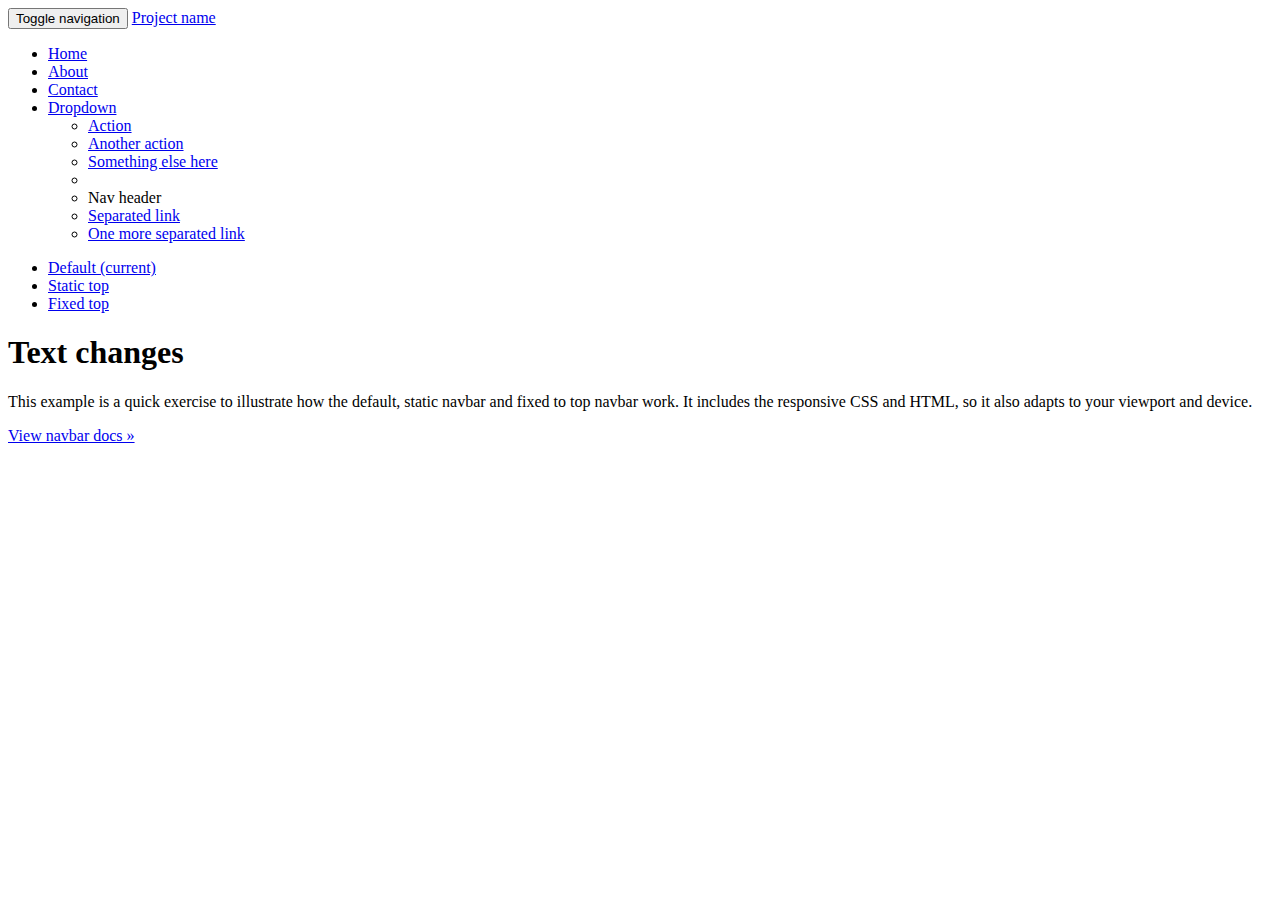
==== src/main/resources/templates/index.html @ afd5f754 "hello world" ====
<!doctype html>
<html lang="en">
  <head>
    <meta charset="utf-8" />
    <meta http-equiv="X-UA-Compatible" content="IE=edge"/>
    <meta name="viewport" content="width=device-width, initial-scale=1" />

    <title>Navbar Template for Bootstrap</title>

    <!-- Bootstrap core CSS -->
    <link href="/css/bootstrap.min.css" rel="stylesheet">

    <!-- Custom styles for this template -->
    <link href="/css/style" rel="stylesheet">

  </head>

  <body>

    <div class="container">

      <!-- Static navbar -->
      <nav class="navbar navbar-default">
        <div class="container-fluid">
          <div class="navbar-header">
            <button type="button" class="navbar-toggle collapsed" data-toggle="collapse" data-target="#navbar" aria-expanded="false" aria-controls="navbar">
              <span class="sr-only">Toggle navigation</span>
              <span class="icon-bar"></span>
              <span class="icon-bar"></span>
              <span class="icon-bar"></span>
            </button>
            <a class="navbar-brand" href="#">Project name</a>
          </div>
          <div id="navbar" class="navbar-collapse collapse">
            <ul class="nav navbar-nav">
              <li class="active"><a href="#">Home</a></li>
              <li><a href="#">About</a></li>
              <li><a href="#">Contact</a></li>
              <li class="dropdown">
                <a href="#" class="dropdown-toggle" data-toggle="dropdown" role="button" aria-haspopup="true" aria-expanded="false">Dropdown <span class="caret"></span></a>
                <ul class="dropdown-menu">
                  <li><a href="#">Action</a></li>
                  <li><a href="#">Another action</a></li>
                  <li><a href="#">Something else here</a></li>
                  <li role="separator" class="divider"></li>
                  <li class="dropdown-header">Nav header</li>
                  <li><a href="#">Separated link</a></li>
                  <li><a href="#">One more separated link</a></li>
                </ul>
              </li>
            </ul>
            <ul class="nav navbar-nav navbar-right">
              <li class="active"><a href="./">Default <span class="sr-only">(current)</span></a></li>
              <li><a href="../navbar-static-top/">Static top</a></li>
              <li><a href="../navbar-fixed-top/">Fixed top</a></li>
            </ul>
          </div><!--/.nav-collapse -->
        </div><!--/.container-fluid -->
      </nav>

      <!-- Main component for a primary marketing message or call to action -->
      <div class="jumbotron">
        <h1>Text changes</h1>
        <p>This example is a quick exercise to illustrate how the default, static navbar and fixed to top navbar work. It includes the responsive CSS and HTML, so it also adapts to your viewport and device.</p>
        <p>
          <a class="btn btn-lg btn-primary" href="../../components/#navbar" role="button">View navbar docs &raquo;</a>
        </p>
      </div>

    </div> <!-- /container -->


    <!-- Bootstrap core JavaScript
    ================================================== -->
    <!-- Placed at the end of the document so the pages load faster -->
    <script src="https://code.jquery.com/jquery-1.12.4.min.js" integrity="sha384-nvAa0+6Qg9clwYCGGPpDQLVpLNn0fRaROjHqs13t4Ggj3Ez50XnGQqc/r8MhnRDZ" crossorigin="anonymous"></script>
    <script>window.jQuery || document.write('<script src="../../assets/js/vendor/jquery.min.js"><\/script>')</script>
    <script src="/js/bootstrap.min.js"></script>
  </body>
</html>
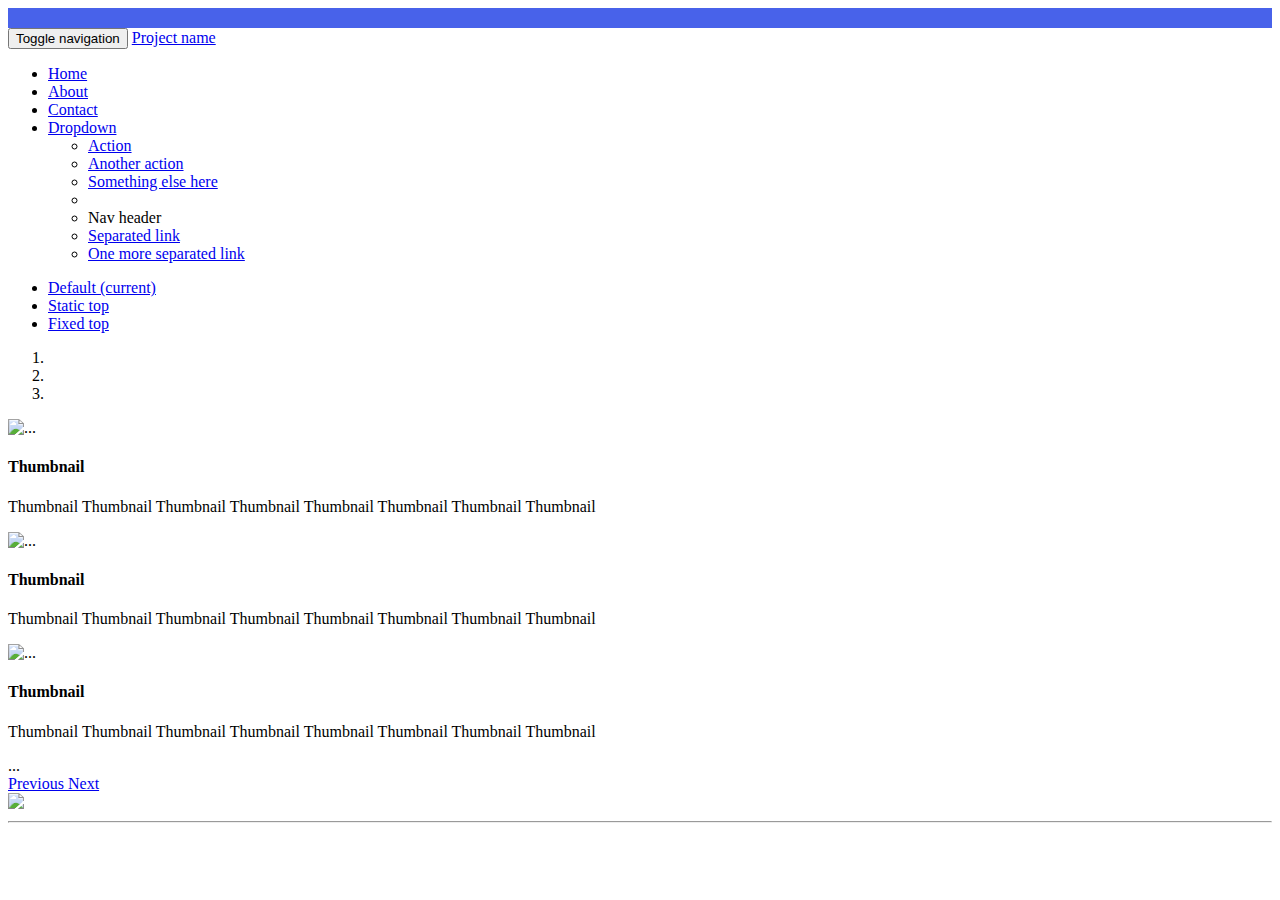
==== commit f9d9f55d: "custom homepage" ====
--- a/src/main/resources/templates/index.html
+++ b/src/main/resources/templates/index.html
@@ -1,81 +1,171 @@
-
 <!doctype html>
 <html lang="en">
-  <head>
-    <meta charset="utf-8" />
-    <meta http-equiv="X-UA-Compatible" content="IE=edge"/>
-    <meta name="viewport" content="width=device-width, initial-scale=1" />
 
-    <title>Navbar Template for Bootstrap</title>
+<head>
+	<meta charset="utf-8" />
+	<meta http-equiv="X-UA-Compatible" content="IE=edge" />
+	<meta name="viewport" content="width=device-width, initial-scale=1" />
 
-    <!-- Bootstrap core CSS -->
-    <link href="/css/bootstrap.min.css" rel="stylesheet">
+	<title>Navbar Template for Bootstrap</title>
 
-    <!-- Custom styles for this template -->
-    <link href="/css/style" rel="stylesheet">
+	<!-- Bootstrap core CSS -->
+	<link href="/css/bootstrap.min.css" rel="stylesheet">
 
-  </head>
+	<!-- Custom styles for this template -->
+	<link href="/css/style.css" rel="stylesheet">
 
-  <body>
+</head>
 
-    <div class="container">
+<body>
+	<div class="page-top" style="width: 100%; height: 20px; background-color: #4862ea; "></div>
+	<!-- Static navbar -->
+	<nav class="navbar navbar-default navbar-inverse">
+		<div class="container-fluid">
+			<div class="navbar-header">
+				<button type="button" class="navbar-toggle collapsed" data-toggle="collapse" data-target="#navbar"
+					aria-expanded="false" aria-controls="navbar">
+					<span class="sr-only">Toggle navigation</span> <span class="icon-bar"></span> <span
+						class="icon-bar"></span> <span class="icon-bar"></span>
+				</button>
+				<a class="navbar-brand" href="#">Project name</a>
+			</div>
+			<div id="navbar" class="navbar-collapse collapse">
+				<ul class="nav navbar-nav">
+					<li class="active"><a href="#">Home</a></li>
+					<li><a href="#">About</a></li>
+					<li><a href="#">Contact</a></li>
+					<li class="dropdown"><a href="#" class="dropdown-toggle" data-toggle="dropdown" role="button"
+							aria-haspopup="true" aria-expanded="false">Dropdown <span class="caret"></span></a>
+						<ul class="dropdown-menu">
+							<li><a href="#">Action</a></li>
+							<li><a href="#">Another action</a></li>
+							<li><a href="#">Something else here</a></li>
+							<li role="separator" class="divider"></li>
+							<li class="dropdown-header">Nav header</li>
+							<li><a href="#">Separated link</a></li>
+							<li><a href="#">One more separated link</a></li>
+						</ul>
+					</li>
+				</ul>
+				<ul class="nav navbar-nav navbar-right">
+					<li class="active"><a href="./">Default <span class="sr-only">(current)</span></a></li>
+					<li><a href="../navbar-static-top/">Static top</a></li>
+					<li><a href="../navbar-fixed-top/">Fixed top</a></li>
+				</ul>
+			</div>
+			<!--/.nav-collapse -->
+		</div>
+		<!--/.container-fluid -->
+	</nav>
 
-      <!-- Static navbar -->
-      <nav class="navbar navbar-default">
-        <div class="container-fluid">
-          <div class="navbar-header">
-            <button type="button" class="navbar-toggle collapsed" data-toggle="collapse" data-target="#navbar" aria-expanded="false" aria-controls="navbar">
-              <span class="sr-only">Toggle navigation</span>
-              <span class="icon-bar"></span>
-              <span class="icon-bar"></span>
-              <span class="icon-bar"></span>
-            </button>
-            <a class="navbar-brand" href="#">Project name</a>
-          </div>
-          <div id="navbar" class="navbar-collapse collapse">
-            <ul class="nav navbar-nav">
-              <li class="active"><a href="#">Home</a></li>
-              <li><a href="#">About</a></li>
-              <li><a href="#">Contact</a></li>
-              <li class="dropdown">
-                <a href="#" class="dropdown-toggle" data-toggle="dropdown" role="button" aria-haspopup="true" aria-expanded="false">Dropdown <span class="caret"></span></a>
-                <ul class="dropdown-menu">
-                  <li><a href="#">Action</a></li>
-                  <li><a href="#">Another action</a></li>
-                  <li><a href="#">Something else here</a></li>
-                  <li role="separator" class="divider"></li>
-                  <li class="dropdown-header">Nav header</li>
-                  <li><a href="#">Separated link</a></li>
-                  <li><a href="#">One more separated link</a></li>
-                </ul>
-              </li>
-            </ul>
-            <ul class="nav navbar-nav navbar-right">
-              <li class="active"><a href="./">Default <span class="sr-only">(current)</span></a></li>
-              <li><a href="../navbar-static-top/">Static top</a></li>
-              <li><a href="../navbar-fixed-top/">Fixed top</a></li>
-            </ul>
-          </div><!--/.nav-collapse -->
-        </div><!--/.container-fluid -->
-      </nav>
+	<!-- Container start -->
+	<div class="container">
+		<div class="row">
+			<!-- panel start -->
+			<div class="col-xs-8">
+				<div class="panel panel-default">
+					<div class="panel-body">
+						<!-- Carousel Start -->
+						<div id="carousel-example-generic" class="carousel slide" data-ride="carousel">
+							<!-- Indicators -->
+							<ol class="carousel-indicators">
+								<li data-target="#carousel-example-generic" data-slide-to="0" class="active"></li>
+								<li data-target="#carousel-example-generic" data-slide-to="1"></li>
+								<li data-target="#carousel-example-generic" data-slide-to="2"></li>
+							</ol>
 
-      <!-- Main component for a primary marketing message or call to action -->
-      <div class="jumbotron">
-        <h1>Text changes</h1>
-        <p>This example is a quick exercise to illustrate how the default, static navbar and fixed to top navbar work. It includes the responsive CSS and HTML, so it also adapts to your viewport and device.</p>
-        <p>
-          <a class="btn btn-lg btn-primary" href="../../components/#navbar" role="button">View navbar docs &raquo;</a>
-        </p>
-      </div>
+							<!-- Wrapper for slides -->
+							<div class="carousel-inner" role="listbox">
+								<div class="item active">
+									<img src="https://www.layoutit.com/img/sports-q-c-1600-500-1.jpg" alt="...">
+									<div class="carousel-caption">
+										<h4>Thumbnail</h4>
+										<p>Thumbnail Thumbnail Thumbnail Thumbnail Thumbnail
+											Thumbnail Thumbnail Thumbnail</p>
+									</div>
+								</div>
+								<div class="item">
+									<img src="https://www.layoutit.com/img/sports-q-c-1600-500-2.jpg" alt="...">
+									<div class="carousel-caption">
+										<h4>Thumbnail</h4>
+										<p>Thumbnail Thumbnail Thumbnail Thumbnail Thumbnail
+											Thumbnail Thumbnail Thumbnail</p>
+									</div>
+								</div>
+								<div class="item">
+									<img src="https://www.layoutit.com/img/sports-q-c-1600-500-3.jpg" alt="...">
+									<div class="carousel-caption">
+										<h4>Thumbnail</h4>
+										<p>Thumbnail Thumbnail Thumbnail Thumbnail Thumbnail
+											Thumbnail Thumbnail Thumbnail</p>
+									</div>
+								</div>
+								...
+							</div>
 
-    </div> <!-- /container -->
+							<!-- Controls -->
+							<a class="left carousel-control" href="#carousel-example-generic" role="button"
+								data-slide="prev"> <span class="glyphicon glyphicon-chevron-left"
+									aria-hidden="true"></span>
+								<span class="sr-only">Previous</span>
+							</a> <a class="right carousel-control" href="#carousel-example-generic" role="button"
+								data-slide="next">
+								<span class="glyphicon glyphicon-chevron-right" aria-hidden="true"></span> <span
+									class="sr-only">Next</span>
+							</a>
+						</div>
+					</div>
+				</div>
+				<!-- Carousel end -->
+			</div>
+			<!-- panel end -->
+			<div class="col-xs-4">
+				<img src="/image/bookstore.jpg" class="img-responsive" />
+			</div>
+		</div>
+		<hr />
 
+		<!-- panel start -->
+		<div class="row">
+			<div class="col-xs-4">
+				<div class="panel panel-default">
+					<div class="panel-body">
+						<img src="/image/faq.png" alt="" class="img-responsive">
+					</div>
+				</div>
+			</div>
+			<div class="col-xs-4">
+				<div class="panel panel-default">
+					<div class="panel-body">
+						<img src="/image/faq.png" alt="" class="img-responsive">
+					</div>
+				</div>
+			</div>
+			<div class="col-xs-4">
+				<div class="panel panel-default">
+					<div class="panel-body">
+						<img src="/image/faq.png" alt="" class="img-responsive">
+					</div>
+				</div>
+			</div>
+		</div>
+		<!-- panel end -->
 
-    <!-- Bootstrap core JavaScript
+	</div>
+	<!-- Container end -->
+
+	<!-- Bootstrap core JavaScript
     ================================================== -->
-    <!-- Placed at the end of the document so the pages load faster -->
-    <script src="https://code.jquery.com/jquery-1.12.4.min.js" integrity="sha384-nvAa0+6Qg9clwYCGGPpDQLVpLNn0fRaROjHqs13t4Ggj3Ez50XnGQqc/r8MhnRDZ" crossorigin="anonymous"></script>
-    <script>window.jQuery || document.write('<script src="../../assets/js/vendor/jquery.min.js"><\/script>')</script>
-    <script src="/js/bootstrap.min.js"></script>
-  </body>
-</html>
+	<!-- Placed at the end of the document so the pages load faster -->
+	<script src="https://code.jquery.com/jquery-1.12.4.min.js"
+		integrity="sha384-nvAa0+6Qg9clwYCGGPpDQLVpLNn0fRaROjHqs13t4Ggj3Ez50XnGQqc/r8MhnRDZ"
+		crossorigin="anonymous"></script>
+	<script>
+		window.jQuery
+			|| document
+				.write('<script src="../../assets/js/vendor/jquery.min.js"><\/script>')
+	</script>
+	<script src="/js/bootstrap.min.js"></script>
+</body>
+
+</html>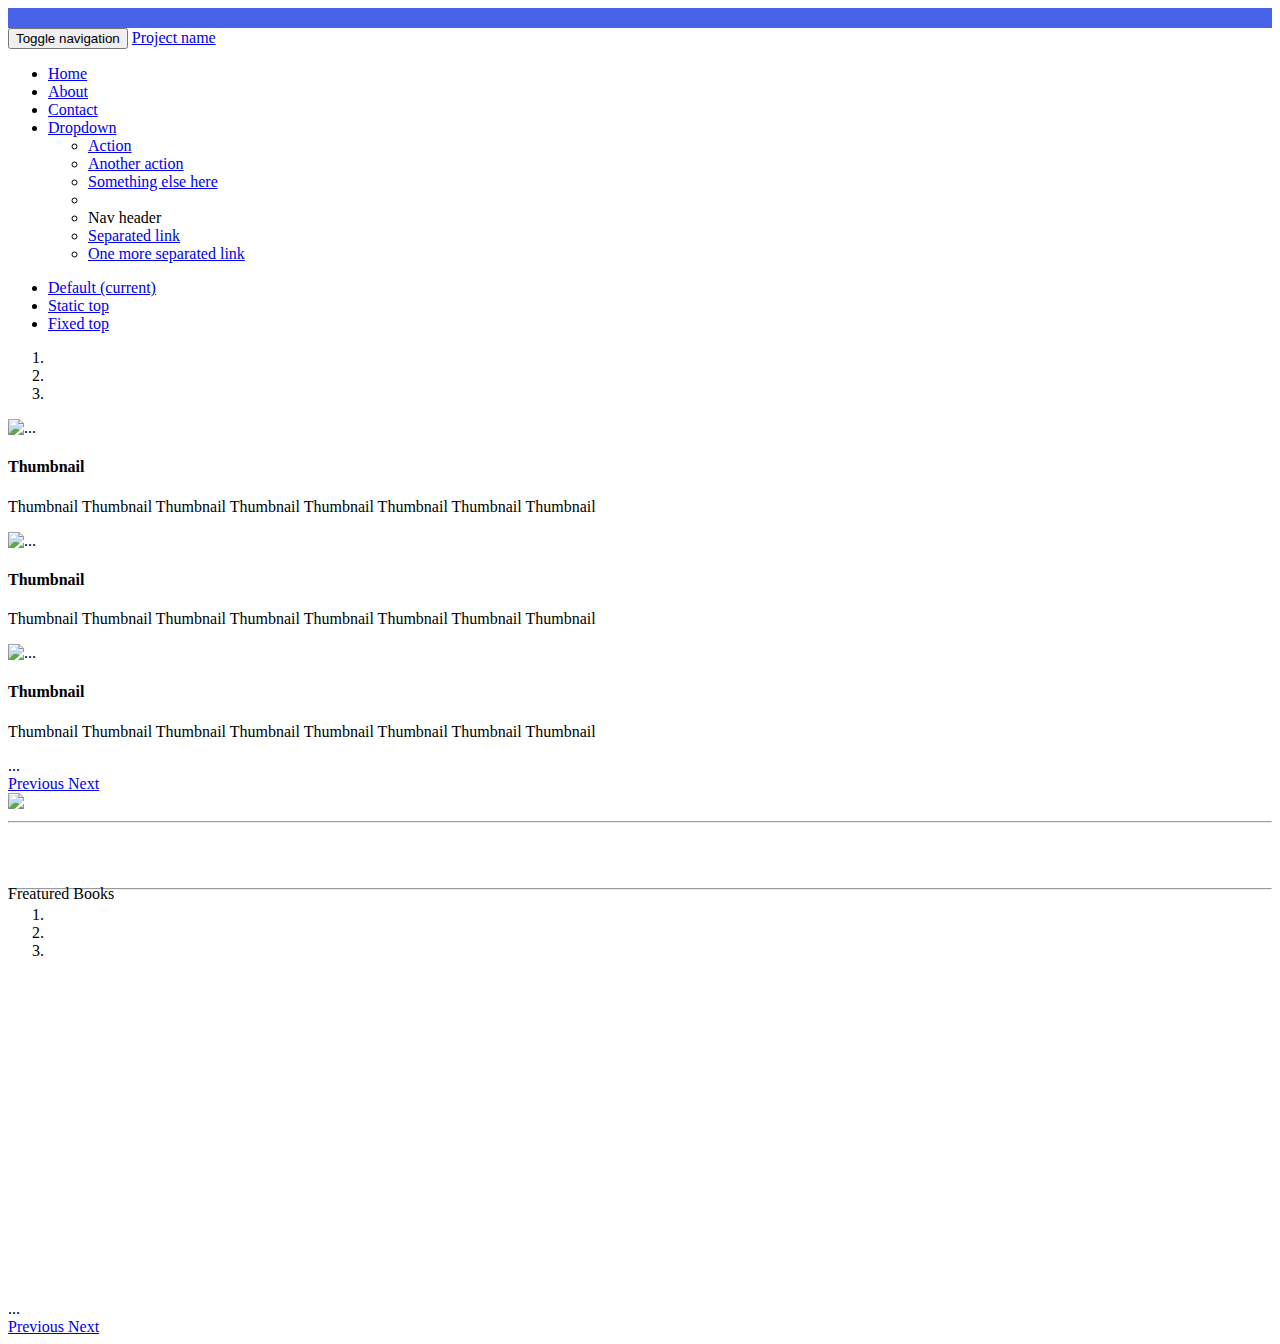
==== commit 434a2b3f: "Featured-books and Non-responsive CSS" ====
--- a/src/main/resources/templates/index.html
+++ b/src/main/resources/templates/index.html
@@ -10,14 +10,18 @@
 
 	<!-- Bootstrap core CSS -->
 	<link href="/css/bootstrap.min.css" rel="stylesheet">
+	
+	<!-- Responsive CSS -->
+	<link href="/css/non-responsive.css" rel="stylesheet">
 
 	<!-- Custom styles for this template -->
 	<link href="/css/style.css" rel="stylesheet">
-
+	
+	<link rel="icon" href="/images/book.png" />
 </head>
 
 <body>
-	<div class="page-top" style="width: 100%; height: 20px; background-color: #4862ea; "></div>
+	<div class="page-top" style="width: 100%; height: 20px; background-color: #4862ea;"></div>
 	<!-- Static navbar -->
 	<nav class="navbar navbar-default navbar-inverse">
 		<div class="container-fluid">
@@ -114,13 +118,14 @@
 									class="sr-only">Next</span>
 							</a>
 						</div>
-					</div>
-				</div>
-				<!-- Carousel end -->
+						<!-- Carousel end -->
+					</div>
+				</div>
+
 			</div>
 			<!-- panel end -->
 			<div class="col-xs-4">
-				<img src="/image/bookstore.jpg" class="img-responsive" />
+				<img src="/images/bookstore.jpg" class="img-responsive" />
 			</div>
 		</div>
 		<hr />
@@ -130,26 +135,89 @@
 			<div class="col-xs-4">
 				<div class="panel panel-default">
 					<div class="panel-body">
-						<img src="/image/faq.png" alt="" class="img-responsive">
-					</div>
-				</div>
-			</div>
-			<div class="col-xs-4">
-				<div class="panel panel-default">
-					<div class="panel-body">
-						<img src="/image/faq.png" alt="" class="img-responsive">
-					</div>
-				</div>
-			</div>
-			<div class="col-xs-4">
-				<div class="panel panel-default">
-					<div class="panel-body">
-						<img src="/image/faq.png" alt="" class="img-responsive">
+						<img src="/images/faq.png" alt="" class="img-responsive">
+					</div>
+				</div>
+			</div>
+			<div class="col-xs-4">
+				<div class="panel panel-default">
+					<div class="panel-body">
+						<img src="/images/faq.png" alt="" class="img-responsive">
+					</div>
+				</div>
+			</div>
+			<div class="col-xs-4">
+				<div class="panel panel-default">
+					<div class="panel-body">
+						<img src="/images/faq.png" alt="" class="img-responsive">
 					</div>
 				</div>
 			</div>
 		</div>
 		<!-- panel end -->
+
+		<div class="home-headline">
+			<span>Freatured Books</span>
+			<hr style="margin-top: -15px;" />
+		</div>
+
+		<div class="row">
+			<!-- Carousel Start -->
+			<div id="featured-books" class="carousel slide" data-ride="carousel">
+				<!-- Indicators -->
+				<ol class="carousel-indicators">
+					<li data-target="#featured-books" data-slide-to="0" class="active"></li>
+					<li data-target="#featured-books" data-slide-to="1"></li>
+					<li data-target="#featured-books" data-slide-to="2"></li>
+				</ol>
+
+				<!-- Wrapper for slides -->
+				<div class="carousel-inner" role="listbox">
+					<div class="item active">
+						<div class="row">
+							<div class="col-xs-2"><img src="/images/faq.png" alt="" class="img-responsive"></div>
+							<div class="col-xs-2"><img src="/images/faq.png" alt="" class="img-responsive"></div>
+							<div class="col-xs-2"><img src="/images/faq.png" alt="" class="img-responsive"></div>
+							<div class="col-xs-2"><img src="/images/faq.png" alt="" class="img-responsive"></div>
+							<div class="col-xs-2"><img src="/images/faq.png" alt="" class="img-responsive"></div>
+							<div class="col-xs-2"><img src="/images/faq.png" alt="" class="img-responsive"></div>
+						</div>
+					</div>
+					<div class="item">
+						<div class="row">
+							<div class="col-xs-2"><img src="/images/faq.png" alt="" class="img-responsive"></div>
+							<div class="col-xs-2"><img src="/images/faq.png" alt="" class="img-responsive"></div>
+							<div class="col-xs-2"><img src="/images/faq.png" alt="" class="img-responsive"></div>
+							<div class="col-xs-2"><img src="/images/faq.png" alt="" class="img-responsive"></div>
+							<div class="col-xs-2"><img src="/images/faq.png" alt="" class="img-responsive"></div>
+							<div class="col-xs-2"><img src="/images/faq.png" alt="" class="img-responsive"></div>
+						</div>
+					</div>
+					<div class="item">
+						<div class="row">
+							<div class="col-xs-2"><img src="/images/faq.png" alt="" class="img-responsive"></div>
+							<div class="col-xs-2"><img src="/images/faq.png" alt="" class="img-responsive"></div>
+							<div class="col-xs-2"><img src="/images/faq.png" alt="" class="img-responsive"></div>
+							<div class="col-xs-2"><img src="/images/faq.png" alt="" class="img-responsive"></div>
+							<div class="col-xs-2"><img src="/images/faq.png" alt="" class="img-responsive"></div>
+							<div class="col-xs-2"><img src="/images/faq.png" alt="" class="img-responsive"></div>
+						</div>
+					</div>
+					...
+				</div>
+
+				<!-- Controls -->
+				<a class="left carousel-control" href="#featured-books" role="button" data-slide="prev"> <span
+						class="glyphicon glyphicon-chevron-left" aria-hidden="true"></span>
+					<span class="sr-only">Previous</span>
+				</a> <a class="right carousel-control" href="#featured-books" role="button" data-slide="next">
+					<span class="glyphicon glyphicon-chevron-right" aria-hidden="true"></span> <span
+						class="sr-only">Next</span>
+				</a>
+			</div>
+			<!-- Carousel end -->
+		</div>
+
 
 	</div>
 	<!-- Container end -->
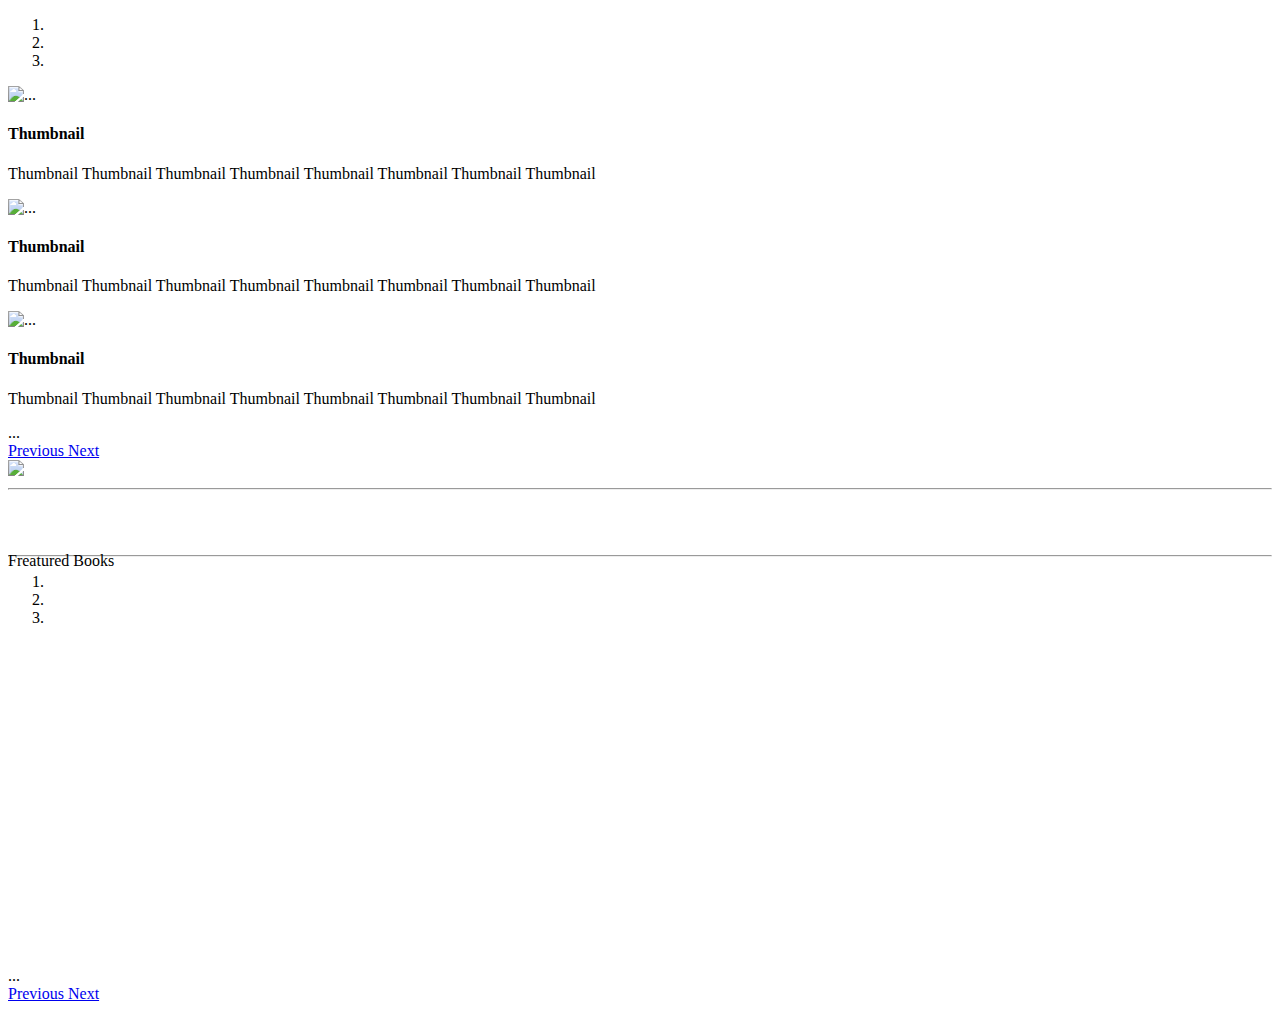
==== commit f7c24a22: "common template" ====
--- a/src/main/resources/templates/index.html
+++ b/src/main/resources/templates/index.html
@@ -1,67 +1,13 @@
 <!doctype html>
-<html lang="en">
-
-<head>
-	<meta charset="utf-8" />
-	<meta http-equiv="X-UA-Compatible" content="IE=edge" />
-	<meta name="viewport" content="width=device-width, initial-scale=1" />
-
-	<title>Navbar Template for Bootstrap</title>
-
-	<!-- Bootstrap core CSS -->
-	<link href="/css/bootstrap.min.css" rel="stylesheet">
+<html lang="en" xmlns:th="http://www.w3.org/1999/xhtml">
+<!-- replace header start -->
+<head th:replace="common/header :: common-header">
+<!-- replace header end -->
+<body>
+	<!-- replace navbar start -->
+	<div th:replace="common/header :: navbar " ></div>
+	<!-- replace navbar end -->
 	
-	<!-- Responsive CSS -->
-	<link href="/css/non-responsive.css" rel="stylesheet">
-
-	<!-- Custom styles for this template -->
-	<link href="/css/style.css" rel="stylesheet">
-	
-	<link rel="icon" href="/images/book.png" />
-</head>
-
-<body>
-	<div class="page-top" style="width: 100%; height: 20px; background-color: #4862ea;"></div>
-	<!-- Static navbar -->
-	<nav class="navbar navbar-default navbar-inverse">
-		<div class="container-fluid">
-			<div class="navbar-header">
-				<button type="button" class="navbar-toggle collapsed" data-toggle="collapse" data-target="#navbar"
-					aria-expanded="false" aria-controls="navbar">
-					<span class="sr-only">Toggle navigation</span> <span class="icon-bar"></span> <span
-						class="icon-bar"></span> <span class="icon-bar"></span>
-				</button>
-				<a class="navbar-brand" href="#">Project name</a>
-			</div>
-			<div id="navbar" class="navbar-collapse collapse">
-				<ul class="nav navbar-nav">
-					<li class="active"><a href="#">Home</a></li>
-					<li><a href="#">About</a></li>
-					<li><a href="#">Contact</a></li>
-					<li class="dropdown"><a href="#" class="dropdown-toggle" data-toggle="dropdown" role="button"
-							aria-haspopup="true" aria-expanded="false">Dropdown <span class="caret"></span></a>
-						<ul class="dropdown-menu">
-							<li><a href="#">Action</a></li>
-							<li><a href="#">Another action</a></li>
-							<li><a href="#">Something else here</a></li>
-							<li role="separator" class="divider"></li>
-							<li class="dropdown-header">Nav header</li>
-							<li><a href="#">Separated link</a></li>
-							<li><a href="#">One more separated link</a></li>
-						</ul>
-					</li>
-				</ul>
-				<ul class="nav navbar-nav navbar-right">
-					<li class="active"><a href="./">Default <span class="sr-only">(current)</span></a></li>
-					<li><a href="../navbar-static-top/">Static top</a></li>
-					<li><a href="../navbar-fixed-top/">Fixed top</a></li>
-				</ul>
-			</div>
-			<!--/.nav-collapse -->
-		</div>
-		<!--/.container-fluid -->
-	</nav>
-
 	<!-- Container start -->
 	<div class="container">
 		<div class="row">
@@ -224,16 +170,9 @@
 
 	<!-- Bootstrap core JavaScript
     ================================================== -->
-	<!-- Placed at the end of the document so the pages load faster -->
-	<script src="https://code.jquery.com/jquery-1.12.4.min.js"
-		integrity="sha384-nvAa0+6Qg9clwYCGGPpDQLVpLNn0fRaROjHqs13t4Ggj3Ez50XnGQqc/r8MhnRDZ"
-		crossorigin="anonymous"></script>
-	<script>
-		window.jQuery
-			|| document
-				.write('<script src="../../assets/js/vendor/jquery.min.js"><\/script>')
-	</script>
-	<script src="/js/bootstrap.min.js"></script>
+	<!-- replace body-bottom-scripts start -->
+	<div th:replace="common/header :: body-bottom-scripts" ></div>
+	<!-- replace body-bottom-scripts end -->
 </body>
 
 </html>